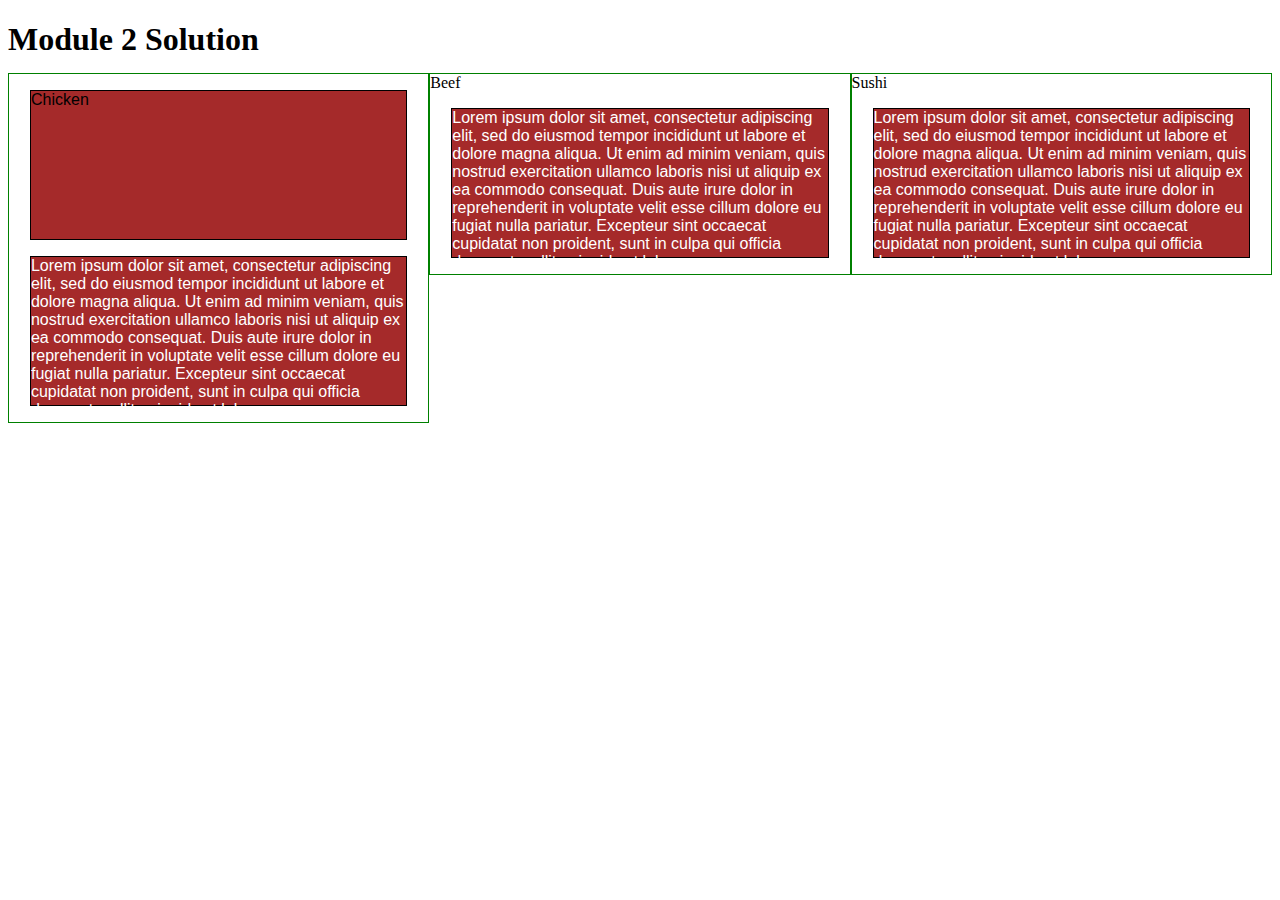
==== mod2_solution/index.html @ cd0fbb2a "Basic html and css done" ====
<!DOCTYPE html>
<html>
<head>
  <meta charset="UTF-8">
  <meta http-equiv="X-UA-Compatible" content="IE=edge">
  <meta name="viewport" content="width=device-width, initial-scale=1">
  <title>Module 2 Solution</title>
  <link rel="stylesheet" type="text/css" href="css/mystyle.css">
</head>
<body>
  <h1>Module 2 Solution</h1>
  <div class="col-lg-4 col-md-6 col-sm-12">
    <p id="chicken">Chicken</p>
    <p> Lorem ipsum dolor sit amet, consectetur adipiscing elit, sed do eiusmod tempor incididunt ut labore et dolore magna aliqua. Ut enim ad minim veniam, quis nostrud exercitation ullamco laboris nisi ut aliquip ex ea commodo consequat. Duis aute irure dolor in reprehenderit in voluptate velit esse cillum dolore eu fugiat nulla pariatur. Excepteur sint occaecat cupidatat non proident, sunt in culpa qui officia deserunt mollit anim id est laborum. </p>
  </div>
  <div id="beef" class="col-lg-4 col-md-6 col-sm-12">Beef
    <p> Lorem ipsum dolor sit amet, consectetur adipiscing elit, sed do eiusmod tempor incididunt ut labore et dolore magna aliqua. Ut enim ad minim veniam, quis nostrud exercitation ullamco laboris nisi ut aliquip ex ea commodo consequat. Duis aute irure dolor in reprehenderit in voluptate velit esse cillum dolore eu fugiat nulla pariatur. Excepteur sint occaecat cupidatat non proident, sunt in culpa qui officia deserunt mollit anim id est laborum. </p>
  </div>
  <div id="sushi" class="col-lg-4 col-md-6 col-sm-12">Sushi
    <p> Lorem ipsum dolor sit amet, consectetur adipiscing elit, sed do eiusmod tempor incididunt ut labore et dolore magna aliqua. Ut enim ad minim veniam, quis nostrud exercitation ullamco laboris nisi ut aliquip ex ea commodo consequat. Duis aute irure dolor in reprehenderit in voluptate velit esse cillum dolore eu fugiat nulla pariatur. Excepteur sint occaecat cupidatat non proident, sunt in culpa qui officia deserunt mollit anim id est laborum. </p>
  </div>
</body>
</html>
---- mod2_solution/css/mystyle.css ----
/* css/mystyle.css */

/********** Base styles **********/
* {
  box-sizing: border-box;
}
h1 {
  margin-bottom: 15px;
}

p {
  border: 1px solid black;
  background-color: #A52A2A;
  width: 90%;
  height: 150px;
  margin-right: auto;
  margin-left: auto;
  font-family: Helvetica;
  color: white;
}

div {
  position: relative;
}

/* Title styles */
#chicken {
  color: #000;
}

/* Simple Responsive Framework. */
.row {
  width: 100%;
}

/********** Large devices only **********/
@media (min-width: 992px) {
  .col-lg-1, .col-lg-2, .col-lg-3, .col-lg-4, .col-lg-5, .col-lg-6, .col-lg-7, .col-lg-8, .col-lg-9, .col-lg-10, .col-lg-11, .col-lg-12 {
    float: left;
    border: 1px solid green;
  }
  .col-lg-1 {
    width: 8.33%;
  }
  .col-lg-2 {
    width: 16.66%;
  }
  .col-lg-3 {
    width: 25%;
  }
  .col-lg-4 {
    width: 33.33%;
  }
  .col-lg-5 {
    width: 41.66%;
  }
  .col-lg-6 {
    width: 50%;
  }
  .col-lg-7 {
    width: 58.33%;
  }
  .col-lg-8 {
    width: 66.66%;
  }
  .col-lg-9 {
    width: 74.99%;
  }
  .col-lg-10 {
    width: 83.33%;
  }
  .col-lg-11 {
    width: 91.66%;
  }
  .col-lg-12 {
    width: 100%;
  }
}

/********** Medium devices only **********/
@media (min-width: 768px) and (max-width: 991px) {
  .col-md-1, .col-md-2, .col-md-3, .col-md-4, .col-md-5, .col-md-6, .col-md-7, .col-md-8, .col-md-9, .col-md-10, .col-md-11, .col-md-12 {
    float: left;
    border: 1px solid green;
  }
  .col-md-1 {
    width: 8.33%;
  }
  .col-md-2 {
    width: 16.66%;
  }
  .col-md-3 {
    width: 25%;
  }
  .col-md-4 {
    width: 33.33%;
  }
  .col-md-5 {
    width: 41.66%;
  }
  .col-md-6 {
    width: 50%;
  }
  .col-md-7 {
    width: 58.33%;
  }
  .col-md-8 {
    width: 66.66%;
  }
  .col-md-9 {
    width: 74.99%;
  }
  .col-md-10 {
    width: 83.33%;
  }
  .col-md-11 {
    width: 91.66%;
  }
  .col-md-12 {
    width: 100%;
  }
}


/********** Small devices only **********/
@media (max-width: 767px) {
  .col-sm-1, .col-sm-2, .col-sm-3, .col-sm-4, .col-sm-5, .col-sm-6, .col-sm-7, .col-sm-8, .col-sm-9, .col-sm-10, .col-sm-11, .col-sm-12 {
    float: left;
    border: 1px solid green;
  }
  .col-sm-1 {
    width: 8.33%;
  }
  .col-sm-2 {
    width: 16.66%;
  }
  .col-sm-3 {
    width: 25%;
  }
  .col-sm-4 {
    width: 33.33%;
  }
  .col-sm-5 {
    width: 41.66%;
  }
  .col-sm-6 {
    width: 50%;
  }
  .col-sm-7 {
    width: 58.33%;
  }
  .col-sm-8 {
    width: 66.66%;
  }
  .col-sm-9 {
    width: 74.99%;
  }
  .col-sm-10 {
    width: 83.33%;
  }
  .col-sm-11 {
    width: 91.66%;
  }
  .col-sm-12 {
    width: 100%;
  }
}
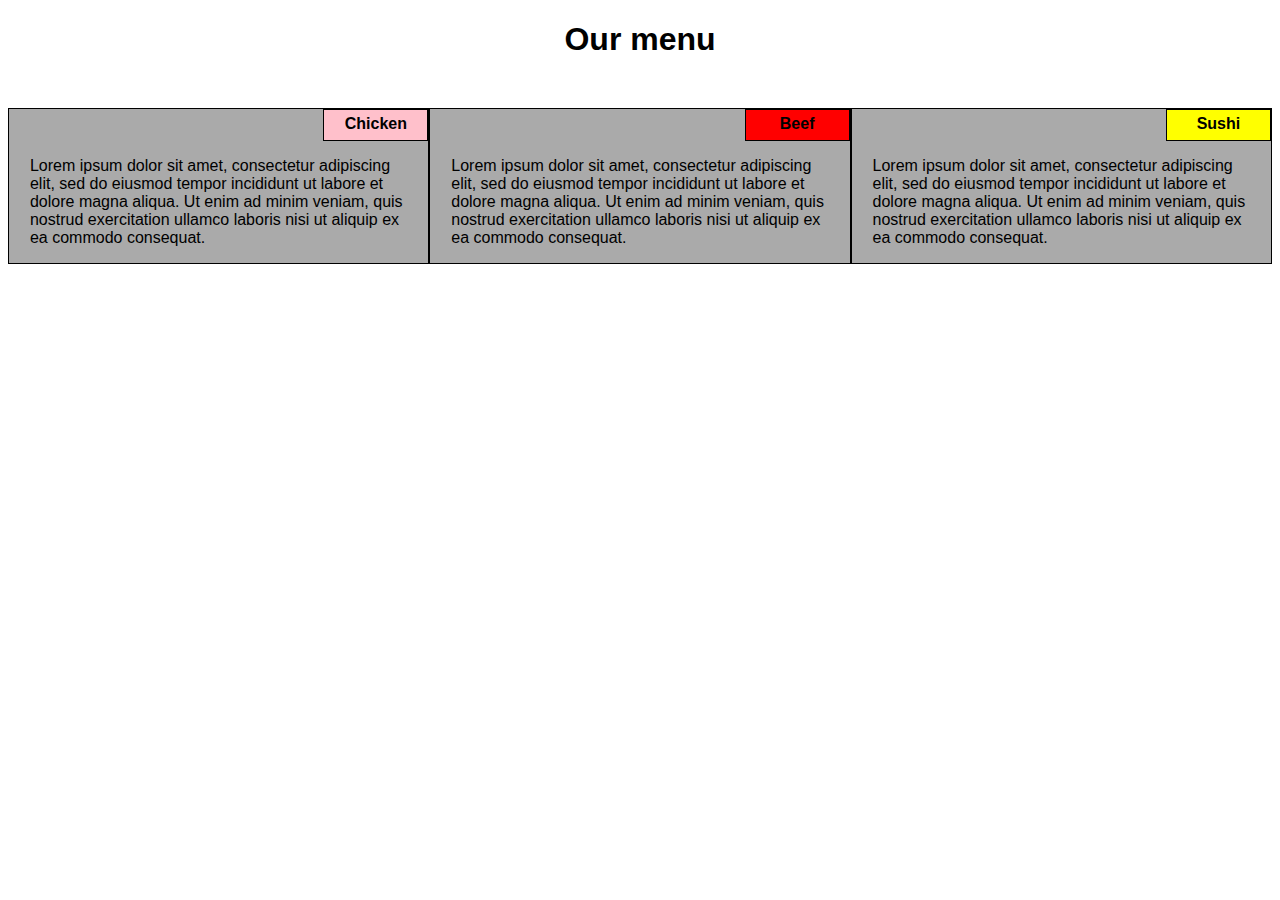
==== commit 5bb198de: "Basic structures in place" ====
--- a/mod2_solution/index.html
+++ b/mod2_solution/index.html
@@ -8,16 +8,18 @@
   <link rel="stylesheet" type="text/css" href="css/mystyle.css">
 </head>
 <body>
-  <h1>Module 2 Solution</h1>
+  <h1>Our menu</h1>
   <div class="col-lg-4 col-md-6 col-sm-12">
-    <p id="chicken">Chicken</p>
-    <p> Lorem ipsum dolor sit amet, consectetur adipiscing elit, sed do eiusmod tempor incididunt ut labore et dolore magna aliqua. Ut enim ad minim veniam, quis nostrud exercitation ullamco laboris nisi ut aliquip ex ea commodo consequat. Duis aute irure dolor in reprehenderit in voluptate velit esse cillum dolore eu fugiat nulla pariatur. Excepteur sint occaecat cupidatat non proident, sunt in culpa qui officia deserunt mollit anim id est laborum. </p>
+    <p id="chicken" class="title">Chicken</p>
+    <p>Lorem ipsum dolor sit amet, consectetur adipiscing elit, sed do eiusmod tempor incididunt ut labore et dolore magna aliqua. Ut enim ad minim veniam, quis nostrud exercitation ullamco laboris nisi ut aliquip ex ea commodo consequat.</p>
   </div>
-  <div id="beef" class="col-lg-4 col-md-6 col-sm-12">Beef
-    <p> Lorem ipsum dolor sit amet, consectetur adipiscing elit, sed do eiusmod tempor incididunt ut labore et dolore magna aliqua. Ut enim ad minim veniam, quis nostrud exercitation ullamco laboris nisi ut aliquip ex ea commodo consequat. Duis aute irure dolor in reprehenderit in voluptate velit esse cillum dolore eu fugiat nulla pariatur. Excepteur sint occaecat cupidatat non proident, sunt in culpa qui officia deserunt mollit anim id est laborum. </p>
+  <div class="col-lg-4 col-md-6 col-sm-12">
+    <p id="beef" class="title">Beef</p>
+    <p>Lorem ipsum dolor sit amet, consectetur adipiscing elit, sed do eiusmod tempor incididunt ut labore et dolore magna aliqua. Ut enim ad minim veniam, quis nostrud exercitation ullamco laboris nisi ut aliquip ex ea commodo consequat.</p>
   </div>
-  <div id="sushi" class="col-lg-4 col-md-6 col-sm-12">Sushi
-    <p> Lorem ipsum dolor sit amet, consectetur adipiscing elit, sed do eiusmod tempor incididunt ut labore et dolore magna aliqua. Ut enim ad minim veniam, quis nostrud exercitation ullamco laboris nisi ut aliquip ex ea commodo consequat. Duis aute irure dolor in reprehenderit in voluptate velit esse cillum dolore eu fugiat nulla pariatur. Excepteur sint occaecat cupidatat non proident, sunt in culpa qui officia deserunt mollit anim id est laborum. </p>
+  <div class="col-lg-4 col-md-12 col-sm-12">
+    <p id="sushi" class="title">Sushi</p>
+    <p>Lorem ipsum dolor sit amet, consectetur adipiscing elit, sed do eiusmod tempor incididunt ut labore et dolore magna aliqua. Ut enim ad minim veniam, quis nostrud exercitation ullamco laboris nisi ut aliquip ex ea commodo consequat.</p>
   </div>
 </body>
 </html>--- a/mod2_solution/css/mystyle.css
+++ b/mod2_solution/css/mystyle.css
@@ -3,29 +3,54 @@
 /********** Base styles **********/
 * {
   box-sizing: border-box;
+  font-family: Helvetica;
 }
 h1 {
-  margin-bottom: 15px;
+  margin-bottom: 50px;
+  text-align: center;
 }
 
 p {
-  border: 1px solid black;
-  background-color: #A52A2A;
+  
   width: 90%;
-  height: 150px;
+  /*height: 150px; */
   margin-right: auto;
   margin-left: auto;
-  font-family: Helvetica;
-  color: white;
+  
 }
 
 div {
   position: relative;
+  border: 1px solid black;
+  background-color: #AAA;
 }
 
 /* Title styles */
+.title {
+  display: block;
+  color: #000;
+  width: 25%;
+  height: 2em;
+  padding: 5px;
+  margin: auto;
+  margin-right: 0;
+  text-align: center;
+  font-weight: bold;
+}
+
 #chicken {
-  color: #000;
+  border: 1px solid black;
+  background-color: pink;
+}
+
+#beef {
+  border: 1px solid black;
+  background-color: red;
+}
+
+#sushi {
+  border: 1px solid black;
+  background-color: yellow;
 }
 
 /* Simple Responsive Framework. */
@@ -37,7 +62,7 @@
 @media (min-width: 992px) {
   .col-lg-1, .col-lg-2, .col-lg-3, .col-lg-4, .col-lg-5, .col-lg-6, .col-lg-7, .col-lg-8, .col-lg-9, .col-lg-10, .col-lg-11, .col-lg-12 {
     float: left;
-    border: 1px solid green;
+    border: 1px solid black;
   }
   .col-lg-1 {
     width: 8.33%;
@@ -81,7 +106,7 @@
 @media (min-width: 768px) and (max-width: 991px) {
   .col-md-1, .col-md-2, .col-md-3, .col-md-4, .col-md-5, .col-md-6, .col-md-7, .col-md-8, .col-md-9, .col-md-10, .col-md-11, .col-md-12 {
     float: left;
-    border: 1px solid green;
+    border: 1px solid black;
   }
   .col-md-1 {
     width: 8.33%;
@@ -126,7 +151,7 @@
 @media (max-width: 767px) {
   .col-sm-1, .col-sm-2, .col-sm-3, .col-sm-4, .col-sm-5, .col-sm-6, .col-sm-7, .col-sm-8, .col-sm-9, .col-sm-10, .col-sm-11, .col-sm-12 {
     float: left;
-    border: 1px solid green;
+    border: 1px solid black;
   }
   .col-sm-1 {
     width: 8.33%;
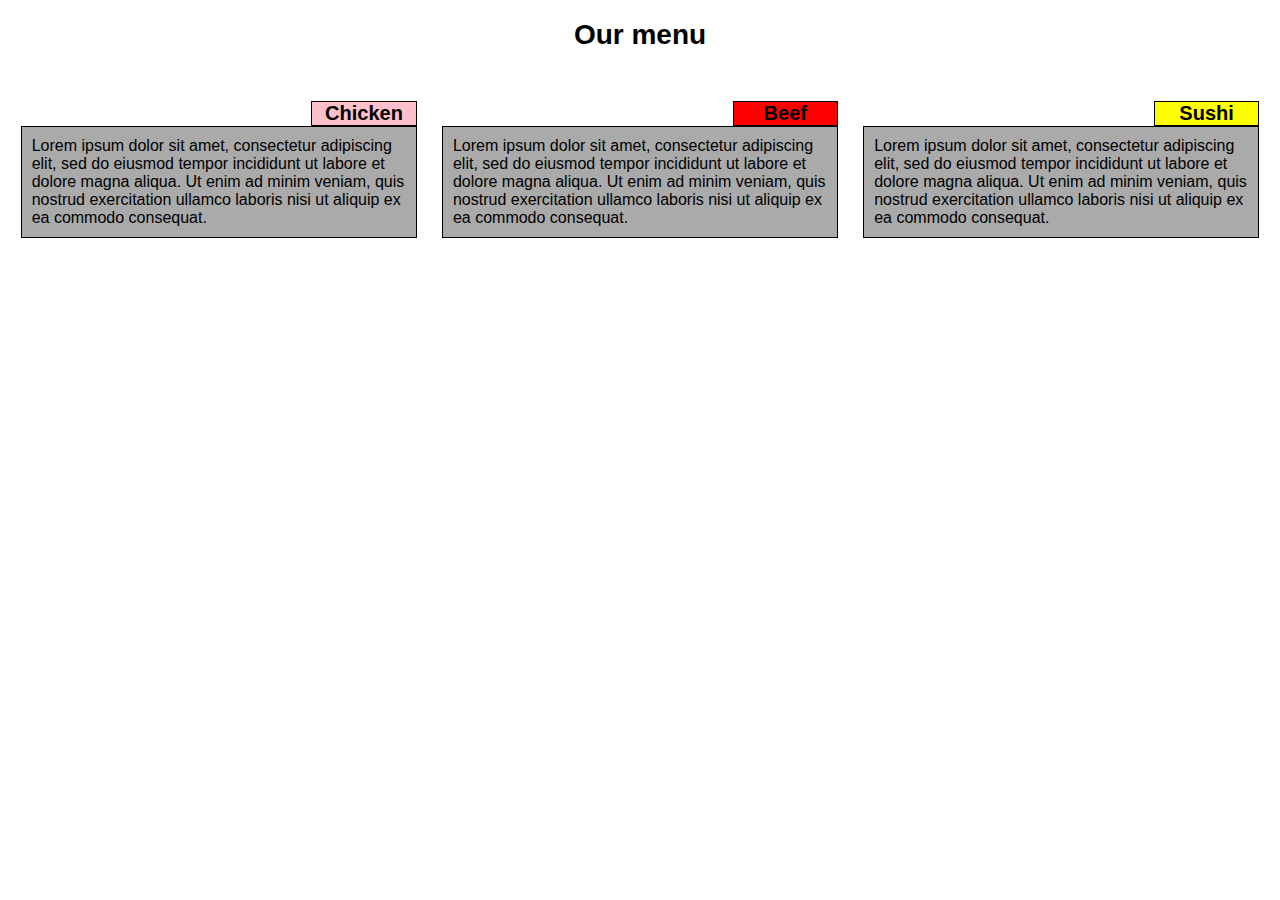
==== commit 2f99c736: "Final submission" ====
--- a/mod2_solution/index.html
+++ b/mod2_solution/index.html
@@ -9,17 +9,19 @@
 </head>
 <body>
   <h1>Our menu</h1>
-  <div class="col-lg-4 col-md-6 col-sm-12">
-    <p id="chicken" class="title">Chicken</p>
-    <p>Lorem ipsum dolor sit amet, consectetur adipiscing elit, sed do eiusmod tempor incididunt ut labore et dolore magna aliqua. Ut enim ad minim veniam, quis nostrud exercitation ullamco laboris nisi ut aliquip ex ea commodo consequat.</p>
-  </div>
-  <div class="col-lg-4 col-md-6 col-sm-12">
-    <p id="beef" class="title">Beef</p>
-    <p>Lorem ipsum dolor sit amet, consectetur adipiscing elit, sed do eiusmod tempor incididunt ut labore et dolore magna aliqua. Ut enim ad minim veniam, quis nostrud exercitation ullamco laboris nisi ut aliquip ex ea commodo consequat.</p>
-  </div>
-  <div class="col-lg-4 col-md-12 col-sm-12">
-    <p id="sushi" class="title">Sushi</p>
-    <p>Lorem ipsum dolor sit amet, consectetur adipiscing elit, sed do eiusmod tempor incididunt ut labore et dolore magna aliqua. Ut enim ad minim veniam, quis nostrud exercitation ullamco laboris nisi ut aliquip ex ea commodo consequat.</p>
-  </div>
+  <div class="row">
+    <div class="col-lg-4 col-md-6">
+      <p id="chicken" class="title">Chicken</p>
+      <p class="content">Lorem ipsum dolor sit amet, consectetur adipiscing elit, sed do eiusmod tempor incididunt ut labore et dolore magna aliqua. Ut enim ad minim veniam, quis nostrud exercitation ullamco laboris nisi ut aliquip ex ea commodo consequat.</p>
+    </div>
+    <div class="col-lg-4 col-md-6">
+      <p id="beef" class="title">Beef</p>
+      <p class="content">Lorem ipsum dolor sit amet, consectetur adipiscing elit, sed do eiusmod tempor incididunt ut labore et dolore magna aliqua. Ut enim ad minim veniam, quis nostrud exercitation ullamco laboris nisi ut aliquip ex ea commodo consequat.</p>
+    </div>
+    <div class="col-lg-4 col-md-12">
+     <p id="sushi" class="title">Sushi</p>
+     <p class="content">Lorem ipsum dolor sit amet, consectetur adipiscing elit, sed do eiusmod tempor incididunt ut labore et dolore magna aliqua. Ut enim ad minim veniam, quis nostrud exercitation ullamco laboris nisi ut aliquip ex ea commodo consequat.</p>
+   </div>
+ </div>
 </body>
 </html>--- a/mod2_solution/css/mystyle.css
+++ b/mod2_solution/css/mystyle.css
@@ -1,57 +1,6 @@
 /* css/mystyle.css */
 
-/********** Base styles **********/
-* {
-  box-sizing: border-box;
-  font-family: Helvetica;
-}
-h1 {
-  margin-bottom: 50px;
-  text-align: center;
-}
 
-p {
-  
-  width: 90%;
-  /*height: 150px; */
-  margin-right: auto;
-  margin-left: auto;
-  
-}
-
-div {
-  position: relative;
-  border: 1px solid black;
-  background-color: #AAA;
-}
-
-/* Title styles */
-.title {
-  display: block;
-  color: #000;
-  width: 25%;
-  height: 2em;
-  padding: 5px;
-  margin: auto;
-  margin-right: 0;
-  text-align: center;
-  font-weight: bold;
-}
-
-#chicken {
-  border: 1px solid black;
-  background-color: pink;
-}
-
-#beef {
-  border: 1px solid black;
-  background-color: red;
-}
-
-#sushi {
-  border: 1px solid black;
-  background-color: yellow;
-}
 
 /* Simple Responsive Framework. */
 .row {
@@ -62,7 +11,6 @@
 @media (min-width: 992px) {
   .col-lg-1, .col-lg-2, .col-lg-3, .col-lg-4, .col-lg-5, .col-lg-6, .col-lg-7, .col-lg-8, .col-lg-9, .col-lg-10, .col-lg-11, .col-lg-12 {
     float: left;
-    border: 1px solid black;
   }
   .col-lg-1 {
     width: 8.33%;
@@ -106,7 +54,7 @@
 @media (min-width: 768px) and (max-width: 991px) {
   .col-md-1, .col-md-2, .col-md-3, .col-md-4, .col-md-5, .col-md-6, .col-md-7, .col-md-8, .col-md-9, .col-md-10, .col-md-11, .col-md-12 {
     float: left;
-    border: 1px solid black;
+    
   }
   .col-md-1 {
     width: 8.33%;
@@ -147,46 +95,61 @@
 }
 
 
-/********** Small devices only **********/
-@media (max-width: 767px) {
-  .col-sm-1, .col-sm-2, .col-sm-3, .col-sm-4, .col-sm-5, .col-sm-6, .col-sm-7, .col-sm-8, .col-sm-9, .col-sm-10, .col-sm-11, .col-sm-12 {
-    float: left;
-    border: 1px solid black;
-  }
-  .col-sm-1 {
-    width: 8.33%;
-  }
-  .col-sm-2 {
-    width: 16.66%;
-  }
-  .col-sm-3 {
-    width: 25%;
-  }
-  .col-sm-4 {
-    width: 33.33%;
-  }
-  .col-sm-5 {
-    width: 41.66%;
-  }
-  .col-sm-6 {
-    width: 50%;
-  }
-  .col-sm-7 {
-    width: 58.33%;
-  }
-  .col-sm-8 {
-    width: 66.66%;
-  }
-  .col-sm-9 {
-    width: 74.99%;
-  }
-  .col-sm-10 {
-    width: 83.33%;
-  }
-  .col-sm-11 {
-    width: 91.66%;
-  }
-  .col-sm-12 {
-    width: 100%;
-  }
+
+/********** Base styles **********/
+* {
+  box-sizing: border-box;
+  font-family: Helvetica;
 }
+h1 {
+  margin-bottom: 50px;
+  text-align: center;
+  font-size: 175%;
+}
+
+section {
+  padding-right: 15px;
+  padding-left: 15px;
+}
+
+
+
+
+.content {
+  width: 94%;
+  margin-right: auto;
+  margin-left: auto;
+  margin-top: 0;
+  border: 1px solid black;
+  background-color: #aaa; 
+  padding: 10px;
+}
+
+/* Title styles */
+.title {
+  display: block;
+  color: #000;
+  width: 25%;
+  margin: auto;
+  margin-right: 3%;
+  margin-bottom: 0;
+  text-align: center;
+  font-weight: bold;
+  font-size: 125%;
+}
+
+#chicken {
+  border: 1px solid black;
+  background-color: pink;
+}
+
+#beef {
+  border: 1px solid black;
+  background-color: red;
+}
+
+#sushi {
+  border: 1px solid black;
+  background-color: yellow;
+}
+
